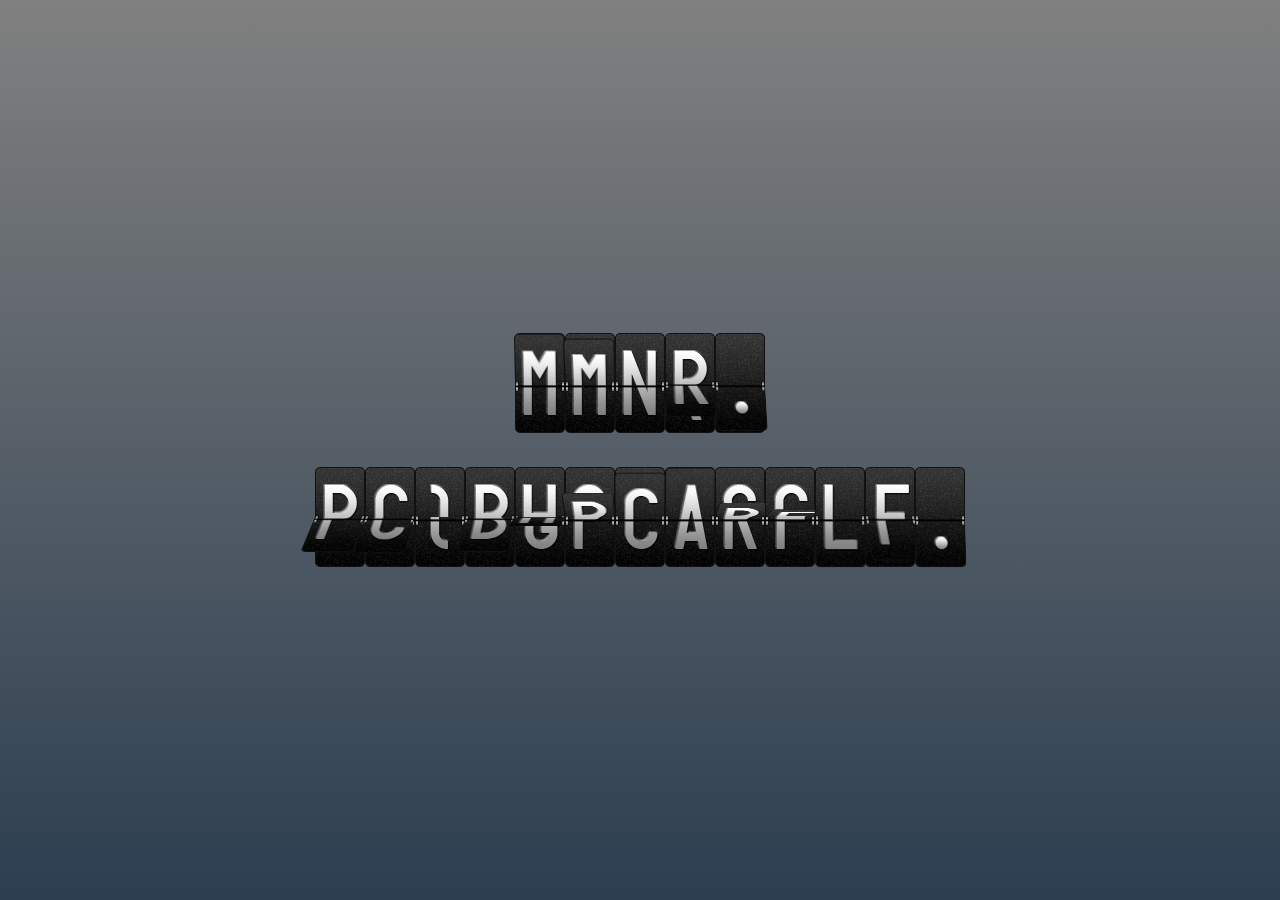
==== redirect/index.html @ 106c1ac4 "Add files via upload" ====
<html lang="en">
    <head>
        <meta http-equiv="Content-Type" content="text/html; charset=utf-8"/>
        <meta name="description" content="Page redirection"/>
        <meta name="format-detection" content="telephone=no">
        
        <link href="https://fonts.googleapis.com/css?family=Lato" rel="stylesheet">
        <title>Redirecting - Yassine Mekdad</title>
        <link rel="shortcut icon" href="../favicon.ico">
        <link rel="apple-touch-icon" href="../apple-touch-icon.png">
        <noscript>
			<meta http-equiv="refresh" content="0; URL=../nojs.html">
		</noscript>
        <link href="../style/style.css" rel="stylesheet">
        <meta http-equiv="refresh" content="5; URL=../">
        <meta name="keywords" content="automatic redirection">
    </head>

    <body>
        <div class="center_clock">
            <center>
                <div class="do-splitflap0">Oops!</div>
            </center>
            <br><br>
            </center>
                <div class="do-splitflap1">Re-directing!</div>
            </center>
        </div>

        <script src="./js/jquery-1.10.1.min.js"></script>
        <script src="./js/fliptext.js"></script>
        <script>
            (function ($) {
                $(document).ready(function () {
                    $('.do-splitflap0').splitFlap({
                        image:          'charactermap/chars.png',
                        imageSize:      '',
                        charsMap:       'ABCDEFGHIJKLMNOPQRSTUVWXYZ 0123456789.,!?#@()+-=',
                        charWidth:      50,
                        charHeight:     100,
                        charSubstitute: ' ',
                        speed:          2,
                        speedVariation: 2,
                        text:           '',
                        textInit:       'kklo8',
                        autoplay:       true,
                        onComplete:     function(){}
                    });
                    $('.do-splitflap1').splitFlap({
                        image:          'charactermap/chars.png',
                        imageSize:      '',
                        charsMap:       'ABCDEFGHIJKLMNOPQRSTUVWXYZ 0123456789.,!?#@()+-=',
                        charWidth:      50,
                        charHeight:     100,
                        charSubstitute: ' ',
                        speed:          2,
                        speedVariation: 2,
                        text:           '',
                        textInit:       'na@=ena-pejc8',
                        autoplay:       true,
                        onComplete:     function(){}
                    });
                });
            })(jQuery);
        </script>
		<script src="../js/gtag.js"></script>
		
    </body>
</html>
---- style/style.css ----
html {
  min-height: 100%;
  background: linear-gradient(#808080, #2C3E50) fixed;
  /*font-family: lato, sans-serif;*/
  text-align: justify;
  scroll-behavior: smooth;
}

body {
  height: 100%; 
  margin: 0;
  font-size: 14px;
  font-family: lato, sans-serif;
}

#container
{
  min-height: 98%;
  margin: 0.5% auto;
  width: auto;
  min-width: 355px;
  /*min-width: auto;*/
  max-width: 1000px;
  background:#fff; 
  border-radius: 10px 10px 10px 10px;
  border-style: solid;
  border-width: thin;
}

#content {
  clear: left;
  padding-left: 10px;
  padding-right: 10px;
}

.logo {
  padding-left: 10px;
  padding-top: 10px;
  text-align: center;
}

.logo img{
  vertical-align: middle;
  max-width: 23%;
  min-width: 100px;
  margin: 5px auto;
}

.header {
    z-index:99;
    position:relative;
}

.header ul {
  display: flex;
  border-radius: 5px;
  list-style-type: none;
  padding: 8px;
  background-color: #9B0014;
  margin-left: 10px;
  margin-right: 10px;
  /*display: flex;*/
}

.header li {
  /**/
/* background-color: #0000FF; *//* display:inline; *//* margin: 0; *//* vertical-align: middle; */}

.header li a {
  padding: 8px;
  color: #FFFFFF;
  text-decoration: none;
  border-radius: 5px 5px 5px 5px;
}

.header li a:hover {
    background-color: #400000;
}

.header .active {
  background-color: #400000;
}

.headerUl{
  /* display:flex; */
  align-items: center;
}

.headerUl li{
  margin-right:2px;
  margin-top: 1px;
}

.page {
  margin: 30px;
  margin-top: 0px;
  margin-bottom: 15px;
  /* Animate fade-in on page load */
    -webkit-animation: fadeInAnimation ease 1s 1 forwards;  /* Safari, Chrome and Opera > 12.1 */
    -moz-animation: fadeInAnimation ease 1s 1 forwards;     /* Firefox < 16 */
    -ms-animation: fadeInAnimation ease 1s 1 forwards;      /* Internet Explorer */
    -o-animation: fadeInAnimation ease 1s 1 forwards;       /* Opera < 12.1 */
    animation: fadeInAnimation ease 1s 1 forwards;
}

/* Define keyframes fadeInAnimation */
@-webkit-keyframes fadeInAnimation { 
  0% {opacity: 0;} 
  100% {opacity: 1;} 
}

@-moz-keyframes fadeInAnimation { 
  0% {opacity: 0;} 
  100% {opacity: 1;}
}

@-ms-keyframes fadeInAnimation { 
  0% {opacity: 0;} 
  100% {opacity: 1;}
}

@-o-keyframes fadeInAnimation { 
  0% {opacity: 0;} 
  100% {opacity: 1;}
}

@keyframes fadeInAnimation { 
  0% {opacity: 0;} 
  100% {opacity: 1;}
}

#image {
  float: left;
  margin-right: 30px;
  margin-top: 35px;
}

table.index_info tr{
  display: flex;
  flex-wrap: wrap;
  justify-content: center;
  align-items: center;
}

table.index_info_second_column{
  padding: 20px;
  margin: 20px;
  font-size: 14px;
  border-collapse: collapse;
}

table.index_info_second_column tr{
  justify-content:left;
}

#name{
  max-width: 400px;
}

#info{
  width: 60%;
  min-width: 200px;
}

table.index_info_second_column h1 h2 h3 h4{
  padding: 0;
  margin: 0;
}

img.email, img.email:active{
  border-color: transparent;
  border-radius: 3px;
  border-style: solid;
  border-width: thin;
  cursor: pointer;
}

img.email:hover{
  border-color: #000000;
  border-radius: 3px;
  border-style: solid;
  border-width: thin;
}

.round{
  border-radius: 10px 0px 10px 0px;
  border-style: solid;
  border-width: thin;
  border-color: #808080;
  width: 190px;
}

.round1{
  border-radius: 10px 10px 10px 10px;
  border-style: solid;
  border-width: thin;
}

table, tbody {
    width: 100%;
}

td {
  vertical-align:top;
}

td.leftvcenter{
  vertical-align: middle;
  text-align: left;
  margin: 3px 0px;
}
.description p, ul{
  text-align: justify;
  line-height: 20px;
  font-size: 14px;
}

ol { 
  text-align: justify; 
  padding-bottom: 20px;
}

#contacts table{
  font-size: 14px;
}

.bibtexitem {
  text-align: justify;
}

#footer {
  text-align: center;
  padding-bottom: 20px;
  font-size: 14px;
  color: #708090;
  margin: auto;
}

.publications {
  font-size: 14px;
  background-color: #fff;
}

.publications li{
  display:list-item; 
  list-style: square;
  margin-left: 65px;
}

#pubs_para{
  display: inline;
}

u.in_press{
	text-decoration-style: dashed;
}

.rate {
  color: #008018;
}

/* Code Formating */
pre {
  border-radius: 10px 10px 10px 10px;
  border: 1px solid #ddd;
  border-left: 3px solid #780000;
  padding: 0em 1em;
  white-space: pre-line;
  word-wrap: break-word;
}

.BibTeX_hidden{
  max-height: 0px;
}

.BibTeX_shown{
  max-height: 600px;
}

.BibTeX_hidden, .BibTeX_shown{
  overflow: hidden;
  -webkit-transition: max-height .5s ease-in-out;
  -moz-transition: max-height .5s ease-in-out;
  -ms-transition: max-height .5s ease-in-out;
  -o-transition: max-height .5s ease-in-out;
  transition: max-height .5s ease-in-out;
}

a:link {
  color: #000000; /* For the text in typewriter.js */
  text-decoration: none;
}

/*
    a:visited {
      color: #000000
    }

    a:hover {
      color: #0000FF;
    }

    a:active {
      color: #000000;
    }
*/

/* Make links blue and animate on hover */
a.blue {
  color: #0000FF;
  position: relative;
  width: calc(100%);
  background-image: linear-gradient(transparent calc(100% - 10%), #0000FF 1px);
  background-repeat: no-repeat;
  background-size: 0% 100%;
  cursor: pointer;
  -webkit-transition: background-size .5s;
  -moz-transition: background-size .5s;
  -ms-transition: background-size .5s;
  -o-transition: background-size .5s;
  transition: background-size .5s;
}

a.blue:hover {
  background-size: 100% 100%;
}

ul{
  padding: 0;
  list-style: none;
  background: #f2f2f2;
}

ul li{
  display: inline-block;
  position: relative;
  line-height: 20px;
  text-align: justify;
}

ul li ul.dropdown{
  min-width: 80%; /* Set width of the dropdown */
  background: #780000;
  display: block;
  position: absolute;
  z-index: 99;
  left: -4px; /* To move the dropdown */
  text-align: center;
  width: max-content;
  margin-bottom: 1px;
}

li.closed ul.dropdown{
  display: none;
}

li.expanded ul.dropdown{
  display: block;
}

/* To display the dropdown on hover */
/*
ul li:hover ul.dropdown{
  display: block;
}
*/

ul li ul.dropdown li{
  /* display: flex; */
  /* text-align: center; */
  /* margin: auto; */
}

/* Checkbox list - Homepage Collapsable*/
.checkbox {
  display: none;
}
.checkbox + label:before {
  font-family: "Font Awesome 5 Free";
  content: "\f055";
  display: inline-block; 
  font-weight: 900;
  cursor: pointer;
}

.checkbox:checked + label:before {
  font-family: "Font Awesome 5 Free";
  content: "\f056";
  display: inline-block; 
  font-weight: 900;
}

.checkbox + label + ul {
  /*display: none;*/
  overflow: hidden;
  max-height: 0px;
  -webkit-transition: max-height .5s ease-in-out;
  -moz-transition: max-height .5s ease-in-out;
  -ms-transition: max-height .5s ease-in-out;
  -o-transition: max-height .5s ease-in-out;
  transition: max-height .5s ease-in-out;
}

.checkbox:checked + label + ul {
  /*display: block;*/
  max-height: 500px; /* CHANGE THIS VALUE ACCORDING TO THE CONTENT */
}

ul.list_collapsable{
  background-color: inherit;
}

ul.list_collapsable li {
  margin-left: 25px;
}

/* Media coverage */
.media{
  display: flex;
  flex-wrap: wrap;
  margin: 20px;
  /*flex-direction: row;
  justify-content: center;
  padding: 0px 0px;   /* Change this value to adjust gaps between items */
}

.media > div
{
  /*flex: 0 0 auto;
  text-align: center;*/
  margin: 5px auto;
  /*
  -webkit-transition: all 0.3s ease-in-out;
  -moz-transition: all 0.3s ease-in-out;
  -ms-transition: all 0.3s ease-in-out;
  -o-transition: all 0.3s ease-in-out;
  transition: all 0.3s ease-in-out;
  */
}

.media_thumbnail{
  display: inline-block;
  height: 50px;
  margin: 1px 10px;
  border-radius: 5px;
  border-style: solid;
  border-width: 2px;
  border-color: #808080;
  padding: 2px;
  -webkit-transition: box-shadow 0.3s ease-in-out;
  -moz-transition: box-shadow 0.3s ease-in-out;
  -ms-transition: box-shadow 0.3s ease-in-out;
  -o-transition: box-shadow 0.3s ease-in-out;
  transition: box-shadow 0.3s ease-in-out;
}

.media_thumbnail:hover{
  box-shadow: 0 5px 20px #2C3E50;
}

/* Tooltip */
.tooltip {
  position: relative;
  display: inline-block;
}

.tooltip .tooltiptext {
  visibility: hidden;
  width: 50%;
  background-color: #000000;
  color: #fff;
  text-align: center;
  border-radius: 6px;
  padding: 5px 0;
  position: absolute;
  z-index: 11;
  top: -4px;
  left: 107%;
  -webkit-transition: all 0.25s ease-in-out;
  -moz-transition: all 0.25s ease-in-out;
  -ms-transition: all 0.25s ease-in-out;
  -o-transition: all 0.25s ease-in-out;
  transition: all 0.25s ease-in-out;

  -webkit-transform: translate3d(-18px,0,0);
  -moz-transform: translate3d(-18px,0,0);
  -ms-transform: translate3d(-18px,0,0);
  -o-transform: translate3d(-18px,0,0);
  transform: translate3d(-18px,0,0);
}

.tooltip .tooltiptext::after {
  content: "";
  position: absolute;
  top: 50%;
  right: 100%;
  margin-top: -5px;
  border-width: 5px;
  border-style: solid;
  border-color: transparent #000000 transparent transparent;
}

.tooltip:hover .tooltiptext {
  visibility: visible;  
  -webkit-transform: translate3d(-7px,0,0);
  -moz-transform: translate3d(-7px,0,0);
  -ms-transform: translate3d(-7px,0,0);
  -o-transform: translate3d(-7px,0,0);
  transform: translate3d(-7px,0,0);
}

/* TeachingOverlayContainer */
#teachingOverlay{
  position: fixed;
  display: none;
  height: 100%;
  width: 100%;
  top: 0;
  left: 0;
  background-color: rgba(0,0,0, 0.95);
  overflow: hidden;
  -webkit-animation: fadeInAnimation ease .25s 1 forwards;
  -moz-animation: fadeInAnimation ease .25s 1 forwards;
  -ms-animation: fadeInAnimation ease .25s 1 forwards;
  -o-animation: fadeInAnimation ease .25s 1 forwards;
  animation: fadeInAnimation ease .25s 1 forwards;
  z-index: 11;
}

#closeBtnTeachingOverlay{
  position: sticky;
  position: -webkit-sticky;
  display: block;
  top: 1%;
  left: 1%;
  border: none;
  background-color: transparent;
  height: 23px;
  width: 23px;
  cursor: pointer;
  padding: unset;
  /*
  outline: none;
  text-decoration: none;
  border-radius: 35px;
  */
}

#teachingContainer{
  position: fixed;
  top: 50%;
  left: 50%;
  height: 80%;
  width: 80%;
  max-width: 850px;
  min-width: 285px;
  background-color: #FFF;
  border-radius: 10px 10px 10px 10px;
  border-style: solid;
  border-width: thin;
  overflow: auto;
  -webkit-transform: translate(-50%, -50%);
  -moz-transform: translate(-50%, -50%);
  -ms-transform: translate(-50%, -50%);
  -o-transform: translate(-50%, -50%);
  transform: translate(-50%, -50%);
  z-index: 99;
}

/* Hide scrollbar */
#teachingContainer::-webkit-scrollbar {
  display: none;
}
/* Hide scrollbar for IE, Edge and Firefox */
#teachingContainer {
  -ms-overflow-style: none;  /* IE and Edge */
  scrollbar-width: none;  /* Firefox */
}

/*  Data-Title */
[data-title]:hover:after {
  opacity: 1;
  visibility: visible;
  -webkit-transition: all 0.3s ease-in-out;
  -moz-transition: all 0.3s ease-in-out;
  -ms-transition: all 0.3s ease-in-out;
  -o-transition: all 0.3s ease-in-out;
  transition: all 0.3s ease-in-out;
}

[data-title]:after {
  content: attr(data-title);
  position: absolute;
  font-family: monospace;
  font-weight: normal;
  font-size: 10px;
  left: 0%;
  top: 110%;
  padding: 5px;
  max-width: 100px;
  width: max-content;
  border-radius: 10px;
  background-color: #000000;
  opacity: 0;
  visibility: hidden;
  -webkit-transition: all 0.3s ease-in-out;
  -moz-transition: all 0.3s ease-in-out;
  -ms-transition: all 0.3s ease-in-out;
  -o-transition: all 0.3s ease-in-out;
  transition: all 0.3s ease-in-out;
}

[data-title] {
  position: relative;
  z-index: 11;
}

/*  Telephone */
a[href^="tel:"] { /* , a[href*="maps.xyz.com"] */
  color: inherit;
  text-decoration: none;
}

/* Font awesome */
i.fab, i.fas {
  display: inline-block;
  border-radius: 20px;
  color: #FFF;
  height: 23px;
  width: 23px;
  line-height: 23px;
  margin: auto 1.25px;
  font-size: 14px;
  text-align: center;
  -webkit-transition: -webkit-transform 0.3s ease-in-out;
  -moz-transition: -moz-transform 0.3s ease-in-out;
  -ms-transition: -ms-transform 0.3s ease-in-out;
  -o-transition: -o-transform 0.3s ease-in-out;
  transition: transform 0.3s ease-in-out;
}

.fab:hover, .fab:active, .fas:hover, .fas:active { 
  -webkit-transform: scale(1.3);
  -moz-transform: scale(1.3);
  -ms-transform: scale(1.3);
  -o-transform: scale(1.3);
  transform: scale(1.3); 
}

.fa-facebook-f, .fa-facebook-f:hover { 
  background-color: #3b5998; 
}
.fa-github, .fa-github:hover { 
  background-color: #000000; 
}
.fa-linkedin-in, .fa-linkedin-in:hover { 
  background-color: #007bb6; 
}
.fa-envelope, .fa-envelope:hover { 
  background-color: #EA4335; 
}
.fa-skype, .fa-skype:hover { 
  background-color: #00AFF0; 
}
.fa-twitter, .fa-twitter:hover{ 
  background-color: #1DCAFF; 
}
.fa-key, .fa-key:hover { 
  background-color: #660033; 
}
.fa-globe, .fa-globe:hover{ 
  background-color: #3b67e7; 
}

i.fa-home {
  display: inline-block;
  color: #FFF;
  /*height: 0px;*/
  line-height:100%;
  width: 23px;
  vertical-align: top;
  font-size: 20px;
  text-align: center;
  -webkit-transform: scale(1.0);
  -moz-transform: scale(1.0);
  -ms-transform: scale(1.0);
  -o-transform: scale(1.0);
  transform: scale(1.0); 
}

i.fa-arrow-up, i.fa-moon, i.fa-sun {
  display: inline-block;
  color: #FFF;
  height: 23px;
  width: 23px;
  line-height: 23px;
  vertical-align: top;
  font-size: 20px;
  text-align: center;
  -webkit-transform: scale(1.0);
  -moz-transform: scale(1.0);
  -ms-transform: scale(1.0);
  -o-transform: scale(1.0);
  transform: scale(1.0); 
}

i.fa-arrow-left, i.fa-arrow-right{
  display:flex;
  -webkit-transform: scale(1.0);
  -moz-transform: scale(1.0);
  -ms-transform: scale(1.0);
  -o-transform: scale(1.0);
  transform: scale(1.0); 
}

i.fa-plus-circle, i.fa-minus-circle{
  display:flex;
  color: #000;
  -webkit-transform: scale(1.0);
  -moz-transform: scale(1.0);
  -ms-transform: scale(1.0);
  -o-transform: scale(1.0);
  transform: scale(1.0); 
}

i.fa-heart{
  margin-bottom: -3px;
  display:inline-block;
  color: #ff0000;
  -webkit-transform: scale(1.0);
  -moz-transform: scale(1.0);
  -ms-transform: scale(1.0);
  -o-transform: scale(1.0);
  transform: scale(1.0); 
}

i.fa-coffee{
  margin-bottom: -3px;
  margin-right: -1px;
  display:inline-block;
  color: #6f4e37;
  -webkit-transform: scale(1.0);
  -moz-transform: scale(1.0);
  -ms-transform: scale(1.0);
  -o-transform: scale(1.0);
  transform: scale(1.0); 
}

i.fa-graduation-cap{
  margin-top: -2px;
  display:inline-block;
  color: #0a1cad;
  font-size: 12px;
  -webkit-transform: scale(1.0);
  -moz-transform: scale(1.0);
  -ms-transform: scale(1.0);
  -o-transform: scale(1.0);
  transform: scale(1.0);

}

i.fa-briefcase{
  margin-top: -2px;
  display:inline-block;
  color: #80310f;
  font-size: 12px;
  -webkit-transform: scale(1.0);
  -moz-transform: scale(1.0);
  -ms-transform: scale(1.0);
  -o-transform: scale(1.0);
  transform: scale(1.0);
}

i.fa-file-pdf{
  display:inline-block;
  color: #c51e08;
  font-size: 25px;
  -webkit-transform: scale(1.0);
  -moz-transform: scale(1.0);
  -ms-transform: scale(1.0);
  -o-transform: scale(1.0);
  transform: scale(1.0); 
}


.fa-file-pdf:hover, .fa-file-pdf:active,
.fa-caret-up:hover, .fa-caret-up:active, 
.fa-caret-down:hover, .fa-caret-down:active, 
.fa-times-circle:hover, .fa-times-circle:active, 
.fa-times:hover, .fa-times:active, 
.fa-bars:hover, .fa-bars:active, 
.fa-plus-circle:hover, .fa-plus-circle:active, 
.fa-minus-circle:hover, .fa-minus-circle:active, 
.fa-heart:hover, .fa-heart:active, 
.fa-coffee:hover, .fa-coffee:active,
.fa-graduation-cap:hover, .fa-graduation-cap:active,
.fa-briefcase:hover, .fa-briefcase:active,
.fa-home:hover, .fa-home:active, 
.fa-arrow-left:hover, .fa-arrow-left:active, 
.fa-arrow-right:hover, .fa-arrow-right:active, 
.fa-arrow-up:hover, .fa-arrow-up:active, 
.fa-moon:hover, .fa-moon:active, 
.fa-sun:hover, .fa-sun:active {
  -webkit-transform: scale(1.0);
  -moz-transform: scale(1.0);
  -ms-transform: scale(1.0);
  -o-transform: scale(1.0);
  transform: scale(1.0);
}

i.fa-at, i.fa-at:hover, i.fa-at:active,
i.fa-phone, i.fa-phone:hover, i.fa-phone:active,
i.fa-fax, i.fa-fax:hover, i.fa-fax:active,
i.fa-user-friends, i.fa-user-friends:hover, i.fa-user-friends:active,
i.fa-map-marker-alt, i.fa-map-marker-alt:hover, i.fa-map-marker-alt:active {
  border-radius: 0px;
  color: #000;
  background-color: #fff;
  display: inline-block;
  font-style: normal;
  height: 20px;
  width: 20px;
  line-height: 20px;
  margin: auto;
  font-size: 18px;
  text-align: center;  
  -webkit-transform: scale(1.0);
  -moz-transform: scale(1.0);
  -ms-transform: scale(1.0);
  -o-transform: scale(1.0);
  transform: scale(1.0); 
}

/* Notifications */
.notice-wrap {
  position: fixed;
  top: 1.0%;
  right: 1.05%;
  width: 14.5%;
  z-index: 99;
}

* html .notice-wrap {
  position: relative;   
}
 
.notice-item {
  background: #000;
  border-radius: 8px;
  color: #fff;
  padding: 12px;
  font-family: lato, sans-serif;
  display: block;
  position: relative;
  margin: 0 0 12px 0;
  text-align: justify;
}

.notice-item-close {
  position: absolute;
  font-family: lato, sans-serif;
  font-weight: bold;
  right: 6px;
  top: 6px;
  cursor: pointer;
}

/* Transparent botton*/
.transparent_btn{
  background-color: transparent;
  background-repeat: no-repeat;
  border: none;
  cursor: pointer;
  overflow: hidden;
  outline: none;
}

/* Back to top button */
#topbtn {
  display: none;
  position: fixed;
  width: 40px;
  height: 40px;
  background-color: #000;
  border: none;
  cursor:pointer;
  overflow: hidden;
  outline:none;
  bottom: 2%;
  right: 2%;
  z-index: 99;
  text-decoration: none;
  border-radius: 35px;
  
  -webkit-transition: -webkit-transform 0.3s ease-in-out;
  -moz-transition: -moz-transform 0.3s ease-in-out;
  -ms-transition: -ms-transform 0.3s ease-in-out;
  -o-transition: -o-transform 0.3s ease-in-out;
  transition: transform 0.3s ease-in-out;
}

#topbtn:hover, #topbtn:active { 
  -webkit-transform: scale(1.3);
  -moz-transform: scale(1.3);
  -ms-transform: scale(1.3);
  -o-transform: scale(1.3);
  transform: scale(1.3); 
}

/* Dark mode button */
#darkmodebtn {
  display: none;
  position: fixed;
  width: 40px;
  height: 40px;
  background-color: #000;
  border: none;
  cursor:pointer;
  overflow: hidden;
  outline:none;
  bottom: 2%;
  left: 2%;
  z-index: 99;
  text-decoration: none;
  border-radius: 35px;
  
  -webkit-transition: -webkit-transform 0.3s ease-in-out;
  -moz-transition: -moz-transform 0.3s ease-in-out;
  -ms-transition: -ms-transform 0.3s ease-in-out;
  -o-transition: -o-transform 0.3s ease-in-out;
  transition: transform 0.3s ease-in-out;
}

#darkmodebtn:hover, #darkmodebtn:active { 
  -webkit-transform: scale(1.3);
  -moz-transform: scale(1.3);
  -ms-transform: scale(1.3);
  -o-transform: scale(1.3);
  transform: scale(1.3); 
}

/*Hide button on Firefox*/
/*
@-moz-document url-prefix('') {
  #darkmodebtn{visibility: hidden;}
}
*/

/* Chart area */
#citations_chart_area
{
  margin:0 auto;
  overflow:hidden;
  min-width: 265px;
  max-width: 40%;
  height: 25%;
  min-height: 150px;
  border-radius: 10px 10px 10px 10px;
  border-style: solid;
  border-width: thin;
}

#citations_chart{
  display:inline-block;
  width: 80%;
  height:100%;
  margin-top:1%;
}

#nextbtn, #prevbtn {
  display: inline-block;
  position: static;
  width: 25px;
  height: 25px;
  background-color: #000;
  border: none;
  cursor:pointer;
  overflow: hidden;
  outline:none;
  z-index: 99;
  text-decoration: none;
  border-radius: 35px;
  
  -webkit-transition: -webkit-transform 0.3s ease-in-out;
  -moz-transition: -moz-transform 0.3s ease-in-out;
  -ms-transition: -ms-transform 0.3s ease-in-out;
  -o-transition: -o-transform 0.3s ease-in-out;
  transition: transform 0.3s ease-in-out;
}

#nextbtn:hover, #nextbtn:active, #prevbtn:hover, #prevbtn:active { 
  -webkit-transform: scale(1.3);
  -moz-transform: scale(1.3);
  -ms-transform: scale(1.3);
  -o-transform: scale(1.3);
  transform: scale(1.3); 
}

#graph_button_prev{
  display: flex;
  align-items: center;
  justify-content: center;
  height:100%;
  width: 10%;
  float:left;
}

#graph_button_next{
  display: flex;
  align-items: center;
  justify-content: center;
  height:100%;
  width: 10%;
  float:right;
}

/* Scrollbar */
::-webkit-scrollbar {
  width: 12px;
}
 
/* Track */
::-webkit-scrollbar-track {
  border-radius: 10px;
  background-color:#CCCCCC; 
  box-shadow: inset 0 0 6px rgba(0,0,0,0.6); 
}
 
/* Thumb */
::-webkit-scrollbar-thumb {
  border-radius: 10px;
  box-shadow: inset 0 0 1px #000000;
  background: linear-gradient(#808080, #2C3E50);
}

/* Thumb in horizontal */
::-webkit-scrollbar-thumb:horizontal{
  background: linear-gradient(to right, #808080, #2C3E50);
}

/* No javascript */
.centered_div {
  position: fixed;
  left: 50%;
  top: 50%;
  -webkit-transform: translate(-50%, -50%);
  -moz-transform: translate(-50%, -50%);
  -ms-transform: translate(-50%, -50%);
  -o-transform: translate(-50%, -50%);
  transform: translate(-50%, -50%);
  z-index: 99;
}

.nojs {
  position: relative;
  display: block;
  width: 55%;
  min-width: 190px;
  background: #000;
  color: #fff;
  border-radius: 10px;
  opacity: 1;
  padding: 15px;
  font-family: lato, sans-serif;
}

#disclaimer_div {
  background: #000;
  color: #FFF;
  padding: 15px;
  border-radius: 10px;
  border-color: #FFF;
  border-width: 1px;
  border-style: solid;
}

/* Fliptext */
.splitflap {
  -webkit-perspective-origin: top center;
  -moz-perspective-origin: top center;
  -ms-perspective-origin: top center;
  perspective-origin: top center;

  -webkit-perspective: 900px;
  -moz-perspective: 900px;
  -ms-perspective: 900px;
  perspective: 900px;
}

.center_clock {
  position: absolute;
  left: 50%;
  top: 50%;
  -webkit-transform: translate(-50%, -50%);
  -moz-transform: translate(-50%, -50%);
  -ms-transform: translate(-50%, -50%);
  -o-transform: translate(-50%, -50%);
  transform: translate(-50%, -50%);
}
/*
  / Progress bar /
  progress {
    / Positioning /
    position: fixed;
    left: 0;
    top: 0;
    z-index: 99;

    / Dimensions /
    width: 100%;
    height: .25em;

    / Reset the apperance /  
    -webkit-appearance: none;
       -moz-appearance: none;
            appearance: none;

    / Get rid of the default border in Firefox/Opera. /
    border: none;

    / For Firefox/IE10+ /
    background-color: transparent;

    / For IE10+, color of the progress bar /
    color: #780000;
  }

  progress::-webkit-progress-bar {
    background-color: transparent;
  }

  .flat::-webkit-progress-value {
    background: linear-gradient(to right, #780000, #780000); / #808080, #2C3E50 /
  }

  .flat::-moz-progress-bar {
    background: linear-gradient(to right, #780000, #780000);
  }

  .single::-webkit-progress-value, .single::-moz-progress-bar {
    background-color: transparent;
    background: linear-gradient(to right, #780000, #780000);
  }

  .progress-container {
    width: 100%;
    background-color: transparent;
    position: fixed;
    top: 0;
    left: 0;
    height: .25em;
    display: block;
  }

  .progress-bar {
    background: linear-gradient(to right, #780000, #780000);
    width: 50%;
    display: block;
    height: inherit;
  }
*/

/* Disable blue flash on user touch ONLY for Menu Bar */
#menu_bar_div {
 -webkit-tap-highlight-color: rgba(0, 0, 0, 0);
 -webkit-tap-highlight-color: transparent;
 -moz-tap-highlight-color: rgba(0, 0, 0, 0);
 -moz-tap-highlight-color: transparent;
}

#cv_object_text {
  color: #000000;
}

/* Disable user selection */
/*
*{
 -khtml-user-select: none;
 -webkit-user-select: none;
 -moz-user-select: none;
 -ms-user-select: none;
 -o-user-select: none;
  user-select: none;
}
*/

/* Color of text selection */
/*
::selection {
  color: red;
  background: #808080;
}
::-moz-selection {
  color: red;
  background: #808080;
}
*/




/* Media queries */
@media screen and (max-width: 1499px) {
  /* Don't show it on small screens */
  .notice-wrap {
      display: none;
  }
}

@media screen and (max-width: 915px) {
  /* Don't show QR code on small screens */
  img.round1 {
      display: none;
  }    
}

@media screen and (max-width: 730px) {
  /* Make media icons align vertically in smaller screen */
  .media {
      flex-direction: column;
  }    
  .media > div {
  /*flex: 0 0 auto;
  text-align: center;*/
  margin: 5px 0px;
  }
}

@media screen and (max-width: 520px) {
  /* Make image smaller on small screens */
  img.round {
    height: 111px;
    width: 111px;
    object-fit: cover;
    object-position: 100% 0;
    border-width: 2px;
    border-radius: 50%;
    padding: 1px;
  }
}
  @media screen and (min-width: 521px) and (max-width: 690px) {
  /* Make image slightly bigger for slightly bigger screens */
  img.round {
    height: 125px;
    width: 125px;
    object-fit: cover;
    object-position: 100% 0;
    border-width: 2px;
    border-radius: 50%;
    padding: 1px;
  }
}

@media screen and (max-width: 690px) {
  /* Make index_info name & title adjust */
  table.index_info_second_column {
    margin-left: 0px;
    padding: 20px;
    font-size: 14px;
    border-collapse: collapse;
  }

  #info_name_title{
    width: 100%;
    text-align: center;
  }

  #info{
    width: 80%;
    text-align: justify;
  }

  #th_photo{
     width: 100%;
  }

  #th_qrcode{
    display: none;
  }
}

@media screen and (max-width: 520px) {
  /* Make tooltip pop vertically small screens and pubs_para with line gap */
  .tooltip {
    position: relative;
    display: inline-block;
  }

  .tooltip .tooltiptext {
    visibility: hidden;
    width: 50%;
    background-color: #000000;
    color: #fff;
    text-align: center;
    border-radius: 6px;
    padding: 5px 0;
    position: absolute;
    z-index: 11;
    top: -20px;
    left: 25%;
    -webkit-transition: all 0.25s ease-in-out;
    -moz-transition: all 0.25s ease-in-out;
    -ms-transition: all 0.25s ease-in-out;
    -o-transition: all 0.25s ease-in-out;
    transition: all 0.25s ease-in-out;

    -webkit-transform: translate3d(0,0px,0);
    -moz-transform: translate3d(0,0px,0);
    -ms-transform: translate3d(0,0px,0);
    -o-transform: translate3d(0,0px,0);
    transform: translate3d(0,0px,0);
  }

  .tooltip .tooltiptext::after {
    content: "";
    position: absolute;
    top: 44%;
    right: 50%;
    margin-top: 15px;
    border-width: 5px;
    -webkit-transform: rotate(270deg);
    -moz-transform: rotate(270deg);
    -ms-transform: rotate(270deg);
    -o-transform: rotate(270deg);
    transform: rotate(270deg);
    border-style: solid;
    border-color: transparent #000000 transparent transparent;

  }

  .tooltip:hover .tooltiptext {
    visibility: visible;  
    -webkit-transform: translate3d(0,-12px,0);
    -moz-transform: translate3d(0,-12px,0);
    -ms-transform: translate3d(0,-12px,0);
    -o-transform: translate3d(0,-12px,0);
    transform: translate3d(0,-12px,0);
  }

  #pubs_para {
  display: inline-block;
  margin-bottom: 0px;
  }

  /* Shrink footer in three links for small screens */
  #footer{
    max-width: 200px;
    line-height: 20px;
  }
}

/* RESPONSIVE MENU
  If you change the width for responsive menu bar, 
  then change it:
  1. in "style.css" at TWO places below, and
  2. in "commonJSFeatures.js" file.
*/

/* Responsive menubar disappears after this */
@media screen and (min-width: 521px) { /* 581px for CV */
  li.menu_bar_li {
    display: none;
  }

  i.fa-home {
  height: 0px;
  }
}

/* Responsive menubar appears before this*/
@media screen and (max-width: 520px) { /* 580px for CV */
  .header li:first-child{
    margin-top: 3px;
  }

  .header li:not(:first-child) {
    display: none;
  }
 
  .header li.menu_bar_li {
    float: right;
    display: block;
    margin-left: auto;
    margin-top: 3px;
  }
  
  .responsive li:nth-child(n+3) {
    padding: 6px;
    float: none;
    display: block;
    margin: 4px auto;
    width: max-content;
    margin-left: auto;
  }
  
  .responsive ul
  {
    display: block;
  }

  .responsive ul li ul.dropdown{
    min-width: auto;
    background: #780000;
    position: initial;
    z-index: 99;
    /*text-align: center;
    left: -4px;
    width: max-content;*/
    margin: inherit;
    margin-top: 0px;
    margin-bottom: -18px;
  }

  .responsive ul li ul.dropdown li {
    margin: auto;
    padding: inherit;
  }

  .responsive div{
    display: none;
  }
  
  /*
  .responsive i.fa-home{
    line-height: none;
  }
  */  
}

/* CSS specific to iOS devices */
@supports (-webkit-touch-callout: none) {
  i.fa-arrow-up, i.fa-moon, i.fa-sun, i.fa-arrow-left, i.fa-arrow-right{
  margin: auto -4px;
  }
}
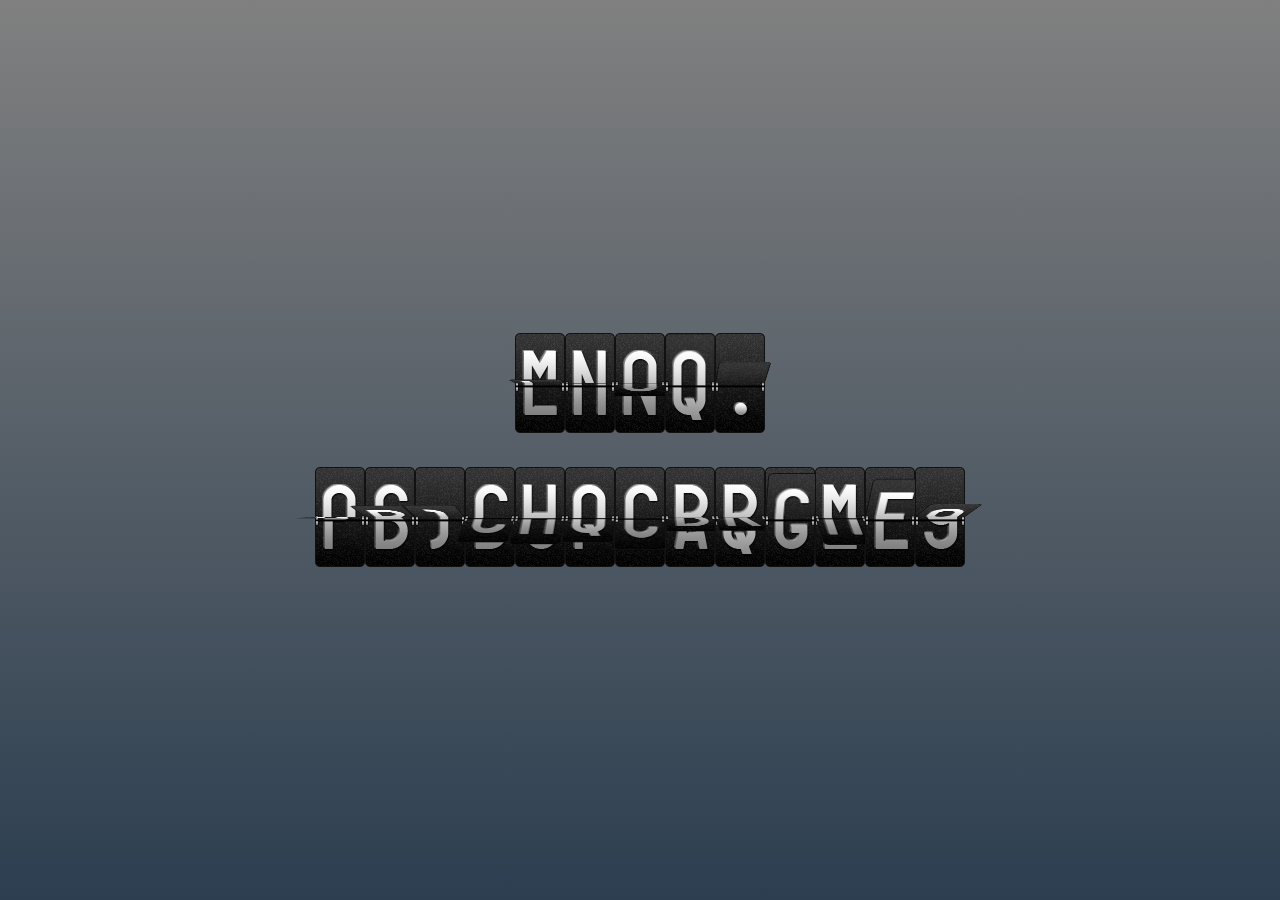
==== commit c89dbd96: "Add files via upload" ====
--- a/redirect/index.html
+++ b/redirect/index.html
@@ -1,69 +1,69 @@
-<html lang="en">
-    <head>
-        <meta http-equiv="Content-Type" content="text/html; charset=utf-8"/>
-        <meta name="description" content="Page redirection"/>
-        <meta name="format-detection" content="telephone=no">
-        
-        <link href="https://fonts.googleapis.com/css?family=Lato" rel="stylesheet">
-        <title>Redirecting - Yassine Mekdad</title>
-        <link rel="shortcut icon" href="../favicon.ico">
-        <link rel="apple-touch-icon" href="../apple-touch-icon.png">
-        <noscript>
-			<meta http-equiv="refresh" content="0; URL=../nojs.html">
-		</noscript>
-        <link href="../style/style.css" rel="stylesheet">
-        <meta http-equiv="refresh" content="5; URL=../">
-        <meta name="keywords" content="automatic redirection">
-    </head>
-
-    <body>
-        <div class="center_clock">
-            <center>
-                <div class="do-splitflap0">Oops!</div>
-            </center>
-            <br><br>
-            </center>
-                <div class="do-splitflap1">Re-directing!</div>
-            </center>
-        </div>
-
-        <script src="./js/jquery-1.10.1.min.js"></script>
-        <script src="./js/fliptext.js"></script>
-        <script>
-            (function ($) {
-                $(document).ready(function () {
-                    $('.do-splitflap0').splitFlap({
-                        image:          'charactermap/chars.png',
-                        imageSize:      '',
-                        charsMap:       'ABCDEFGHIJKLMNOPQRSTUVWXYZ 0123456789.,!?#@()+-=',
-                        charWidth:      50,
-                        charHeight:     100,
-                        charSubstitute: ' ',
-                        speed:          2,
-                        speedVariation: 2,
-                        text:           '',
-                        textInit:       'kklo8',
-                        autoplay:       true,
-                        onComplete:     function(){}
-                    });
-                    $('.do-splitflap1').splitFlap({
-                        image:          'charactermap/chars.png',
-                        imageSize:      '',
-                        charsMap:       'ABCDEFGHIJKLMNOPQRSTUVWXYZ 0123456789.,!?#@()+-=',
-                        charWidth:      50,
-                        charHeight:     100,
-                        charSubstitute: ' ',
-                        speed:          2,
-                        speedVariation: 2,
-                        text:           '',
-                        textInit:       'na@=ena-pejc8',
-                        autoplay:       true,
-                        onComplete:     function(){}
-                    });
-                });
-            })(jQuery);
-        </script>
-		<script src="../js/gtag.js"></script>
-		
-    </body>
+<html lang="en">
+    <head>
+        <meta http-equiv="Content-Type" content="text/html; charset=utf-8"/>
+        <meta name="description" content="Page redirection"/>
+        <meta name="format-detection" content="telephone=no">
+        
+        <link href="https://fonts.googleapis.com/css?family=Lato" rel="stylesheet">
+        <title>Redirecting - Yassine Mekdad</title>
+        <link rel="shortcut icon" href="../favicon.ico">
+        <link rel="apple-touch-icon" href="../apple-touch-icon.png">
+        <noscript>
+			<meta http-equiv="refresh" content="0; URL=../nojs.html">
+		</noscript>
+        <link href="../style/style.css" rel="stylesheet">
+        <meta http-equiv="refresh" content="5; URL=../">
+        <meta name="keywords" content="automatic redirection">
+    </head>
+
+    <body>
+        <div class="center_clock">
+            <center>
+                <div class="do-splitflap0">Oops!</div>
+            </center>
+            <br><br>
+            </center>
+                <div class="do-splitflap1">Re-directing!</div>
+            </center>
+        </div>
+
+        <script src="./js/jquery-1.10.1.min.js"></script>
+        <script src="./js/fliptext.js"></script>
+        <script>
+            (function ($) {
+                $(document).ready(function () {
+                    $('.do-splitflap0').splitFlap({
+                        image:          'charactermap/chars.png',
+                        imageSize:      '',
+                        charsMap:       'ABCDEFGHIJKLMNOPQRSTUVWXYZ 0123456789.,!?#@()+-=',
+                        charWidth:      50,
+                        charHeight:     100,
+                        charSubstitute: ' ',
+                        speed:          2,
+                        speedVariation: 2,
+                        text:           '',
+                        textInit:       'kklo8',
+                        autoplay:       true,
+                        onComplete:     function(){}
+                    });
+                    $('.do-splitflap1').splitFlap({
+                        image:          'charactermap/chars.png',
+                        imageSize:      '',
+                        charsMap:       'ABCDEFGHIJKLMNOPQRSTUVWXYZ 0123456789.,!?#@()+-=',
+                        charWidth:      50,
+                        charHeight:     100,
+                        charSubstitute: ' ',
+                        speed:          2,
+                        speedVariation: 2,
+                        text:           '',
+                        textInit:       'na@=ena-pejc8',
+                        autoplay:       true,
+                        onComplete:     function(){}
+                    });
+                });
+            })(jQuery);
+        </script>
+		<script src="../js/gtag.js"></script>
+		
+    </body>
 </html>